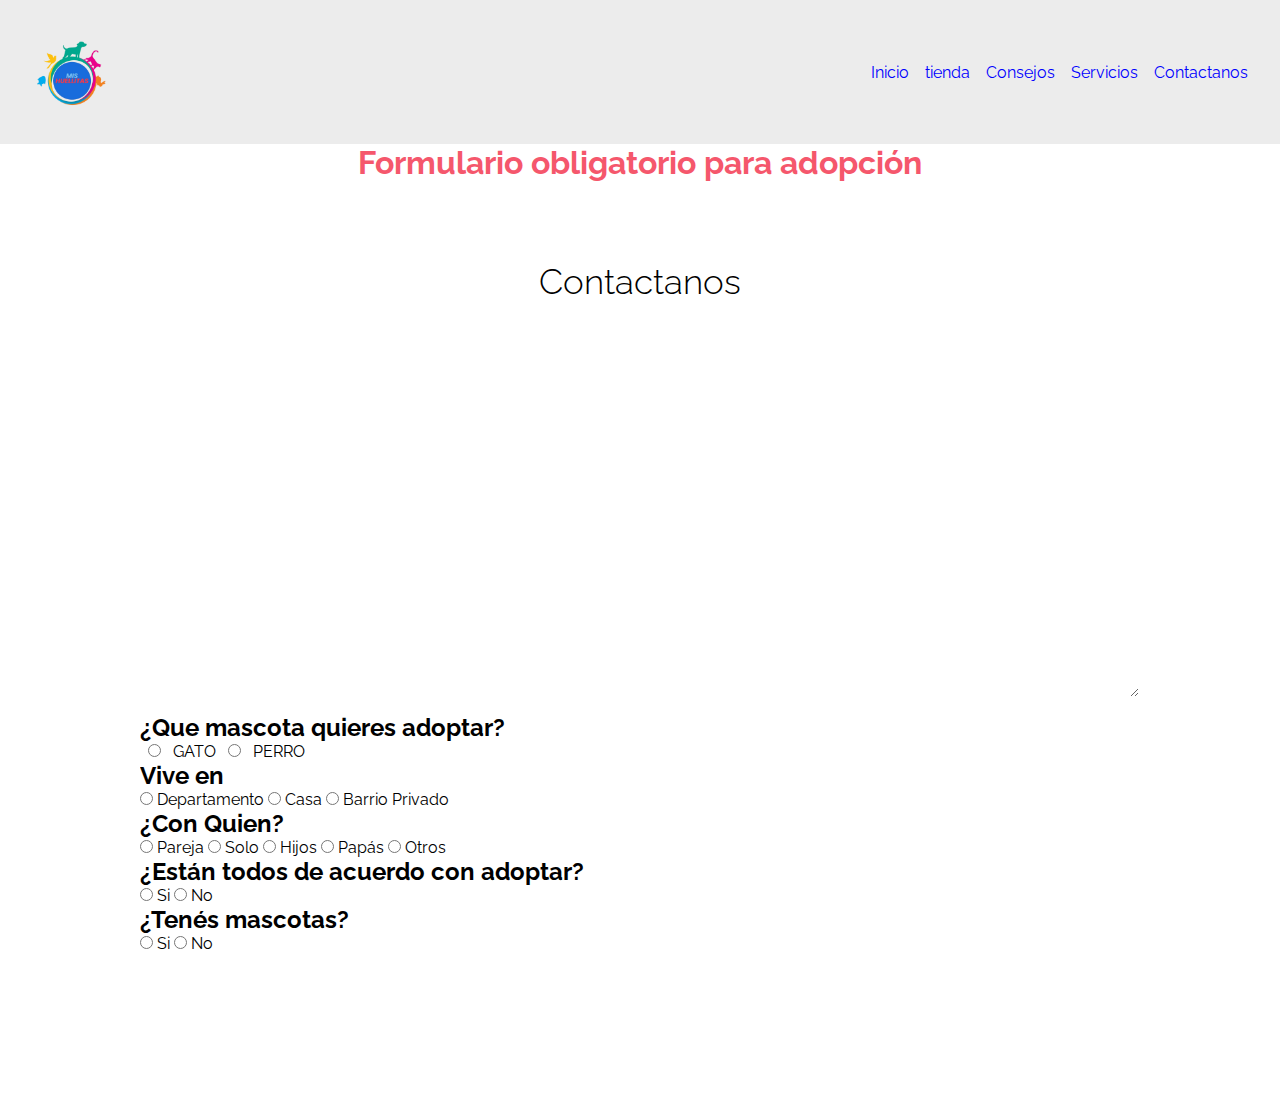
==== formularioAdop.html @ f2cc6a15 "Add files via upload" ====
<!DOCTYPE html>
<html lang="en">
<head>
    <meta charset="UTF-8">
    <meta name="viewport" content="width=device-width, initial-scale=1.0">
    <link href="https://fonts.googleapis.com/css?family=Raleway:200,300,400,500&display=swap" rel="stylesheet">
    <link rel="stylesheet" href="https://cdn.jsdelivr.net/npm/bootstrap-icons@1.11.3/font/bootstrap-icons.min.css">
    <link rel="stylesheet" href="./css/estilos.css">
    <title>Formulario para el ingreso a la guarderia</title>
</head>
<body>
    <header>
        <img class="logo" src="./img/logo_mis-huellitas-removebg-preview.png" alt="logo">
        <button id="abrir" class="abrir-menu"><i class="bi bi-list"></i></button>
        <nav class="nav" id="nav">
            <button id="cerrar" class="cerrar-menu"><i class="bi bi-x-square"></i></button>
            <ul class="nav-list"> 
                <li><a href="index.html">Inicio</a></li>
                <li><a href="tienda.html">tienda</a></li>
                <li><a href="consejos.html">Consejos</a></li>
                <li><a href="servicios.html">Servicios</a></li>
                <li><a href="#contacto">Contactanos</a></li>
            </ul>
        </nav>
    </header>


    <h1>Formulario obligatorio para adopción</h1>
<main class="formularioAdopciones">
    <div class="contenedor">
        <h2 class="titulo">Contactanos</h2>
          <form action="form" class="form">
            <input class="input" type="text" name="" id="" placeholder="Nombre">
            <input class="input" type="email" name="" id="" placeholder="Email">
            <textarea class="input"name="" id="" cols="30" rows="10" placeholder="Mensaje"></textarea>
          </form>
        <h2 class="titulo1">¿Que mascota quieres adoptar?</h2>   
            <input type="radio" id="gato" name="gato" value="GATO">
            <label for="gato">GATO</label>
            <input type="radio" id="perro" name="perro" value="PERRO">
            <label for="perro">PERRO</label><br>
        <h2 class="titulo1">Vive en</h2>
            <input type="radio" id="depto" name="depto" value="depto">
            <label for="depto">Departamento</label>
            <input type="radio" id="casa" name="casa" value="CASA">
            <label for="casa">Casa</label>
            <input type="radio" id="barrio" name="barrio" value="barrio">
            <label for="barrio">Barrio Privado</label><br>
        <h2 class="titulo1">¿Con Quien?</h2>
            <input type="radio" id="pareja" name="pareja" value="pareja">
            <label for="pareja">Pareja</label>
            <input type="radio" id="solo" name="solo" value="solo">
            <label for="solo">Solo</label>
            <input type="radio" id="hijos" name="hijos" value="hijos">
            <label for="hijos">Hijos</label>
            <input type="radio" id="papas" name="papas" value="papas">
            <label for="papas">Papás</label>
            <input type="radio" id="otros" name="otros" value="otros">
            <label for="otros">Otros</label><br>
        <h2 class="titulo1">¿Están todos de acuerdo con adoptar?</h2>
            <input type="radio" id="si" name="si" value="si">
            <label for="si">Si</label>
            <input type="radio" id="no" name="no" value="no">
            <label for="no">No</label><br>
        <h2 class="titulo1">¿Tenés mascotas?</h2>  
            <input type="radio" id="si" name="si" value="si">
            <label for="si">Si</label>
            <input type="radio" id="no" name="no" value="no">
            <label for="no">No</label><br><br>
       
            <input class="input"type="submit" value="Enviar">
    </div>
  </form>
  </footer>
</body>
</html>
---- css/estilos.css ----
* {
    margin: 0;
    padding: 0;
    box-sizing: border-box;
}
body{
    font-family: 'Raleway', sans-serif;
}
h1 {
    text-align: center;
    color: #f5576c;
}

header {
    display: flex;
    align-items: center;
    justify-content: space-between;
    padding: 2rem;
    background-color: #ececec;
}
.logo {
    max-width: 5rem;
}
.nav-list {
    list-style-type: none;
    display: flex;
    gap: 1rem;
}
.nav-list li a {
    text-decoration: none;
    color: blue;
}
.abrir-menu{
    display: none;
}
.cerrar-menu {
    display: none;
}

@media screen and (max-width: 550px)  {
    .abrir-menu {
        display: block;
        border: 0;
        font-size: 1.25rem;
        background-color: transparent;
        cursor: pointer;
        color: #1c1c1c
    }
    .cerrar-menu {
        display: block;
        border: 0;
        font-size: 1.25rem;
        background-color: transparent;
        cursor: pointer;
        color: #ececec;
    }
    .nav {
        opacity: 0;
        visibility: hidden;
    
        display: flex;
        flex-direction: column;
        align-items: end;
        gap: 1rem;
        position: absolute;
        top: 0;
        right: 0;
        bottom: 0;
        background-color: #1c1c1c;
        padding: 2rem;
        box-shadow: 0 0 0 100vmax rgba(0, 0, 0, .5) ;
    }
    .nav.visible {
        opacity: 1;
        visibility: visible;

    }
    .nav-list {
        flex-direction: column;
        align-items: end;
        
    }
    .nav-list li a {
        color: #ececec;
    }
}

/* footer */

footer{
    background: #f5576c;
    color: #fff;
}

.form{
    display: flex;
    flex-wrap: wrap;
    justify-content: space-between;
}

.input{
    background: transparent;
    border: 0;
    color: #fff;
    outline: none;
    border: 1px  solid #fff;
    padding: 20px 10px;
    align-items: center;
}

.input::placeholder{
    color: #fff;
    font-family: 'raleway', 'sans-serif';
}

input[type="text"], 
input[type="email"]{
    display: inline-block;
    width: 69%;
    margin-bottom: 30px;
}

.form textarea{
    width: 100%;
    margin-bottom: 15px;
}

input[type="submit"]{
    width: 160px;
    text-align: center;
    padding: 14px 0;
    border-radius: 10px;
}

input[type="submit"]:hover{
    cursor: pointer;
    color: tomato;
    background: #fff;
}





/* -------  SERVICIOS --------*/



.cards-contenedor {
    
    max-width: 1200px;
    margin: 4rem;
    text-align: center;
    
    gap: 1rem;
    font-size: 1rem;
}



.content-cards{
    display: flex;
    width: 100%;
    justify-content: space-evenly;
    flex-wrap: wrap;
    
}

.card{
    width: 30%;
    text-align: center;
    height: 300px;
    box-shadow: 0 0 3px 0 rgba(0, 0, 0, .5);
    transform: scale(1);
    transition: transform 0.6s;
}




.card1 {
    width: 30%;
    text-align: center;
    padding-top: 200px;
    color: #ececec;
    height: 300px;
    box-shadow: 0 0 3px 0 rgba(0, 0, 0, .5);
    transform: scale(1);
    transition: transform 0.6s;
    
    background-image: url(../img/peluqueria3.jpg);
    background-repeat: no-repeat;
    background-size: cover;
    background-position: center center;
}
.card2 {
    width: 30%;
    text-align: center;
    padding-top: 200px;
    color: #ececec;
    height: 300px;
    box-shadow: 0 0 3px 0 rgba(0, 0, 0, .5);
    transform: scale(1);
    transition: transform 0.6s;
    
    background-image: url(../img/guarderia.jpg);
    background-repeat: no-repeat;
    background-size: cover;
    background-position: center center;

}
.card3 {
    width: 30%;
    text-align: center;
    padding-top: 200px;
    color: #ececec;
    height: 300px;
    box-shadow: 0 0 3px 0 rgba(0, 0, 0, .5);
    transform: scale(1);
    transition: transform 0.6s;
    
    background-image: url(../img/6.jpg);
    background-repeat: no-repeat;
    background-size: cover;
    background-position: center center;

}


.card1:hover {
    box-shadow: 0 0 6px 0 rgba(0, 0, 0, .5);
    transform: scale(1.03);
    cursor: pointer;
}


.card2:hover {
    box-shadow: 0 0 6px 0 rgba(0, 0, 0, .5);
    transform: scale(1.03);
    cursor: pointer;
}

.card3:hover {
    box-shadow: 0 0 6px 0 rgba(0, 0, 0, .5);
    transform: scale(1.03);
    cursor: pointer;
}
.cta{
    display: inline-block;
    text-decoration: none;
    background-image: linear-gradient(45deg, #ff9a9e 0%, #fad0c4 99%, #fad0c4 100%);
    padding: 12px 15px;
    border-radius: 8px;
    color: #fff;
}

/* Estilos generales */

.contenedor,
.wave-contenedor{
    width: 90%;
    max-width: 1000px;
    overflow: hidden;
    margin: auto;
    padding: 0 0 80px 0;
    
}
.contenedor{
    padding: 80px 0;
   
}

.titulo{
    font-weight: 300;
    font-size: 35px;
    text-align: center;
    margin-bottom: 30px;
}

.titulo.left{
    text-align: left;
}

.titulo.right{
    text-align: right;
}

/* Section */

.website{
    display: flex;
    justify-content: space-between;
    margin-top: 3rem;
   
}

.website img{
    width: 48%;
    
}

.website .contenedor-textos-main{
    width: 40%;
}

.parrafo{
    text-align: justify;
    margin-bottom: 20px;
}

/* Info */

.info{
    background: #f5576c;
    color: #fff;
}

/* galeria */

.galeria{
    background: #f2f2f2;
}

.galeria-cont{
    width: 100%;
    display: flex;
    flex-wrap: wrap;
    justify-content: space-evenly;
    overflow: hidden;
}

.galeria-cont>img{
    width: 15%;
    object-fit: cover;
    margin-bottom: 20px;
    display: block;
    box-shadow: 0px 0px 3px 0px rgba(0, 0, 0, .5);
    cursor: pointer;
    overflow: hidden;
}
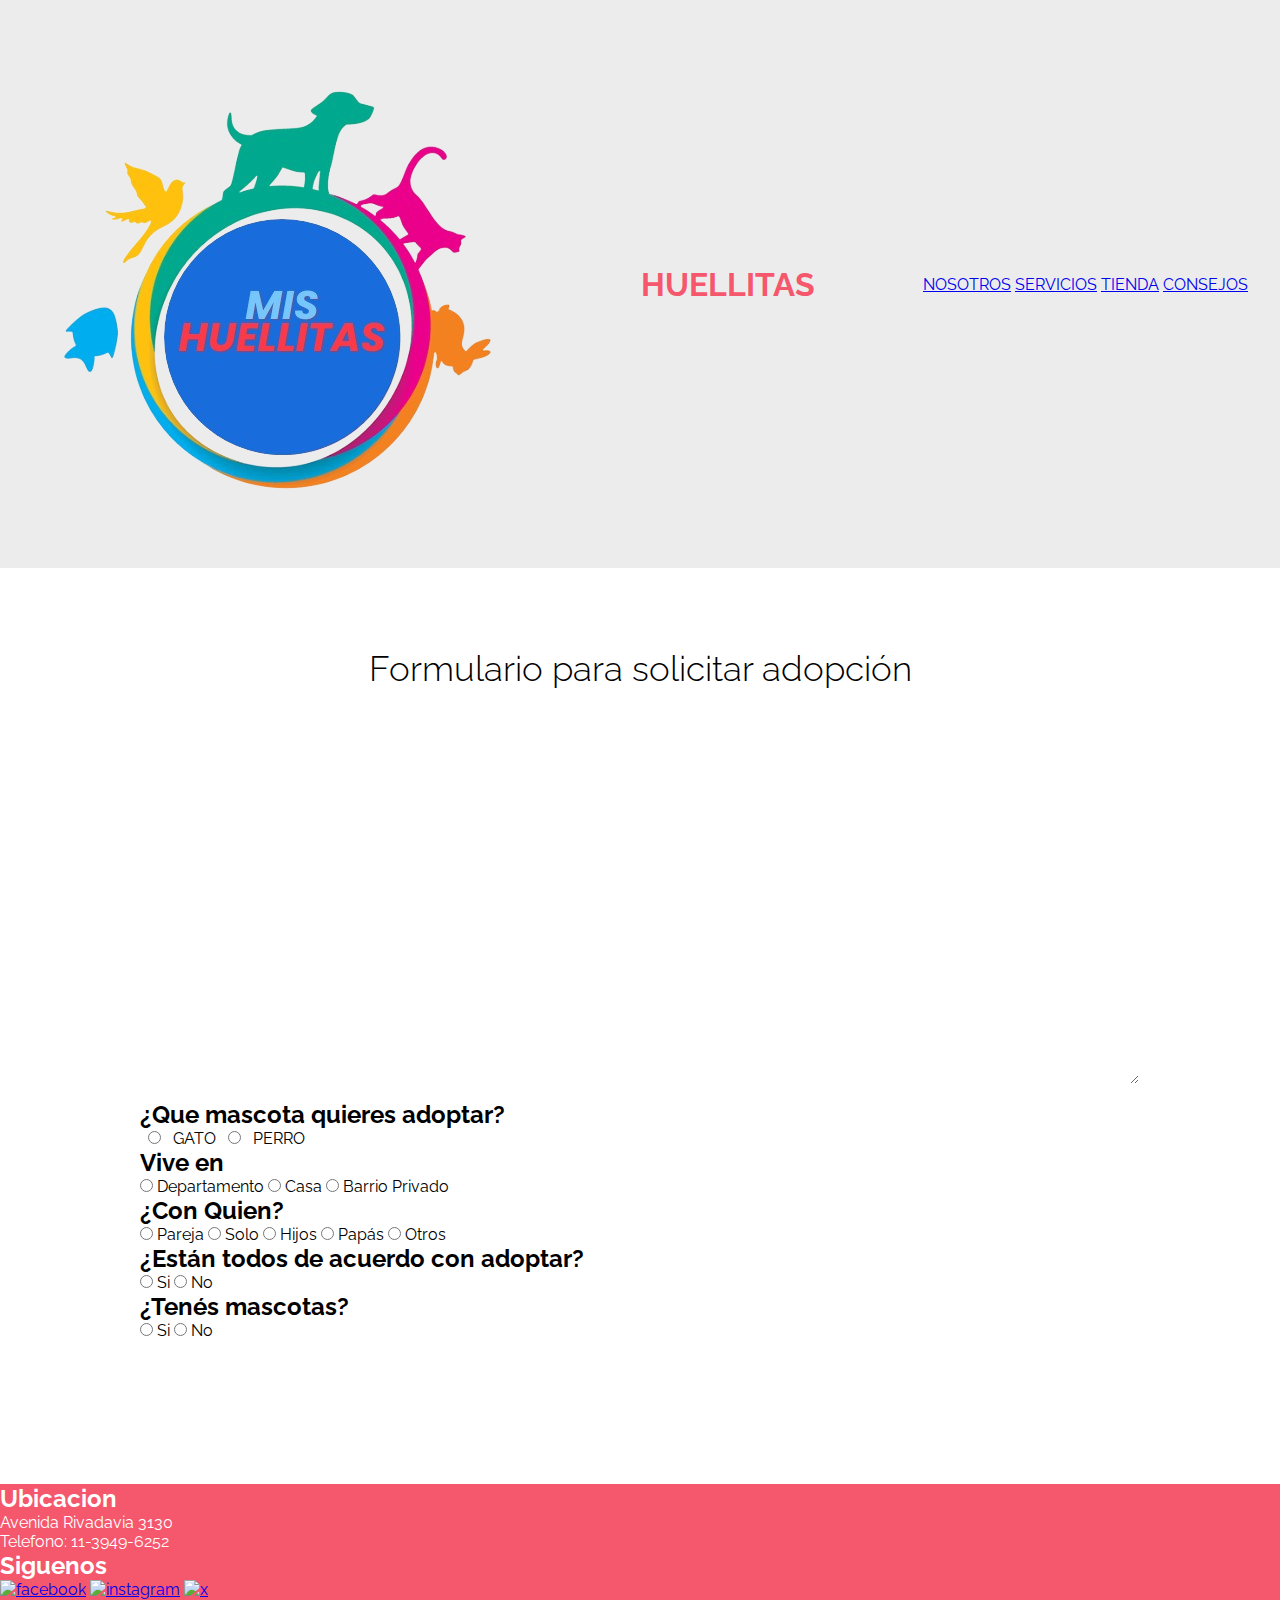
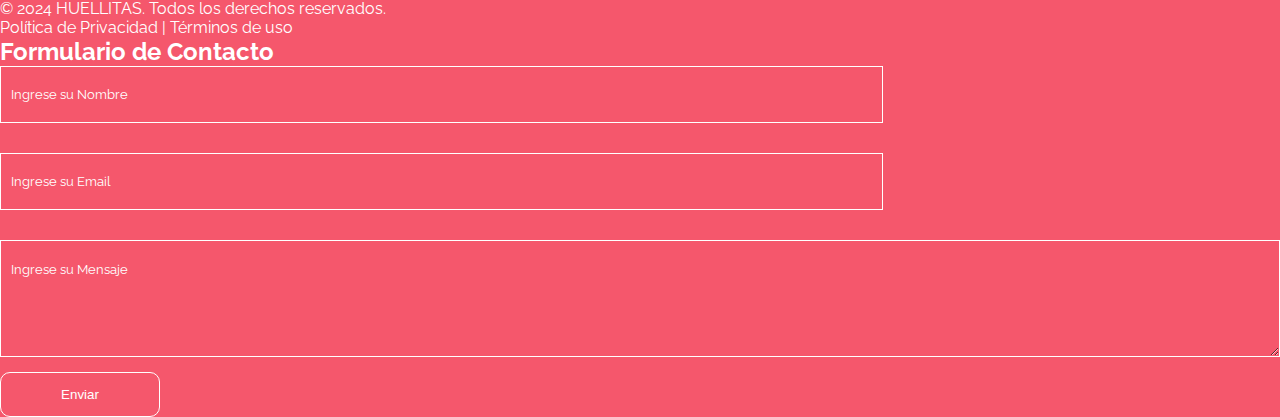
==== commit 13d6a7ad: "Add files via upload" ====
--- a/formularioAdop.html
+++ b/formularioAdop.html
@@ -2,33 +2,36 @@
 <html lang="en">
 <head>
     <meta charset="UTF-8">
-    <meta name="viewport" content="width=device-width, initial-scale=1.0">
-    <link href="https://fonts.googleapis.com/css?family=Raleway:200,300,400,500&display=swap" rel="stylesheet">
-    <link rel="stylesheet" href="https://cdn.jsdelivr.net/npm/bootstrap-icons@1.11.3/font/bootstrap-icons.min.css">
-    <link rel="stylesheet" href="./css/estilos.css">
+  <meta name="viewport" content="width=device-width, initial-scale=1.0">
+  <title>Mis Huellitas</title>
+  <link rel="shortcut icon" href="../img/logo_mis-huellitas-removebg-preview.ico" type="image/x-icon">
+  <link href="https://fonts.googleapis.com/css?family=Raleway:200,300,400,500&display=swap" rel="stylesheet">
+  <link rel="stylesheet" href="https://cdn.jsdelivr.net/npm/bootstrap-icons@1.11.3/font/bootstrap-icons.min.css">
+  <link rel="stylesheet" href="../bootstrap-5.3.3-dist/css/bootstrap.min.css">
+  <link rel="stylesheet" href="../css/estilos.css">
     <title>Formulario para el ingreso a la guarderia</title>
 </head>
 <body>
-    <header>
-        <img class="logo" src="./img/logo_mis-huellitas-removebg-preview.png" alt="logo">
-        <button id="abrir" class="abrir-menu"><i class="bi bi-list"></i></button>
-        <nav class="nav" id="nav">
-            <button id="cerrar" class="cerrar-menu"><i class="bi bi-x-square"></i></button>
-            <ul class="nav-list"> 
-                <li><a href="index.html">Inicio</a></li>
-                <li><a href="tienda.html">tienda</a></li>
-                <li><a href="consejos.html">Consejos</a></li>
-                <li><a href="servicios.html">Servicios</a></li>
-                <li><a href="#contacto">Contactanos</a></li>
-            </ul>
+    <header>     
+        <div>
+            <img src="../img/logo_mis-huellitas-removebg-preview.png" alt="logo">
+        </div>
+        
+        <div>
+            <h1>HUELLITAS</h1>
+        </div>
+    
+        <nav>
+            <a href="../index.html">NOSOTROS</a>
+            <a href="./servicios.html">SERVICIOS</a>
+            <a href="./tienda.html">TIENDA</a>
+            <a href="./consejos.html">CONSEJOS</a>    
         </nav>
     </header>
 
-
-    <h1>Formulario obligatorio para adopción</h1>
 <main class="formularioAdopciones">
     <div class="contenedor">
-        <h2 class="titulo">Contactanos</h2>
+        <h2 class="titulo">Formulario para solicitar adopción</h2>
           <form action="form" class="form">
             <input class="input" type="text" name="" id="" placeholder="Nombre">
             <input class="input" type="email" name="" id="" placeholder="Email">
@@ -71,7 +74,28 @@
             <input class="input"type="submit" value="Enviar">
     </div>
   </form>
-  </footer>
+  <footer>
+    <div>
+        <h2>Ubicacion</h2>
+        <p>Avenida Rivadavia 3130 <br> Telefono: 11-3949-6252</p>
+        <h2>Siguenos</h2>
+        <a href="https://www.facebook.com" target="_blank"><img src="../img/facebook.png" alt="facebook"></a>
+        <a href="http://www.instagram.com" target="_blank"><img src="../img/instagram.png" alt="instagram"></a>
+        <a href="https://www.x.com" target="_blank"><img src="../img/x.png" alt="x"></a>
+        <p>© 2024 HUELLITAS. Todos los derechos reservados.</p>
+        <p>Política de Privacidad | Términos de uso </p>
+    </div>
+    
+    <div>
+        <h2 >Formulario de Contacto</h2>
+        <form action="" class="form">
+            <input class="input" type="text" name="" id="" placeholder="Ingrese su Nombre" required>
+            <input class="input" type="email" name="" id="" placeholder="Ingrese su Email" required>
+            <textarea class="input"name="" id="" cols="30" rows="5" placeholder="Ingrese su Mensaje"></textarea>
+            <input class="input"type="submit" value="Enviar">
+        </form>
+    </div>
+</footer>
 </body>
 </html>
 
